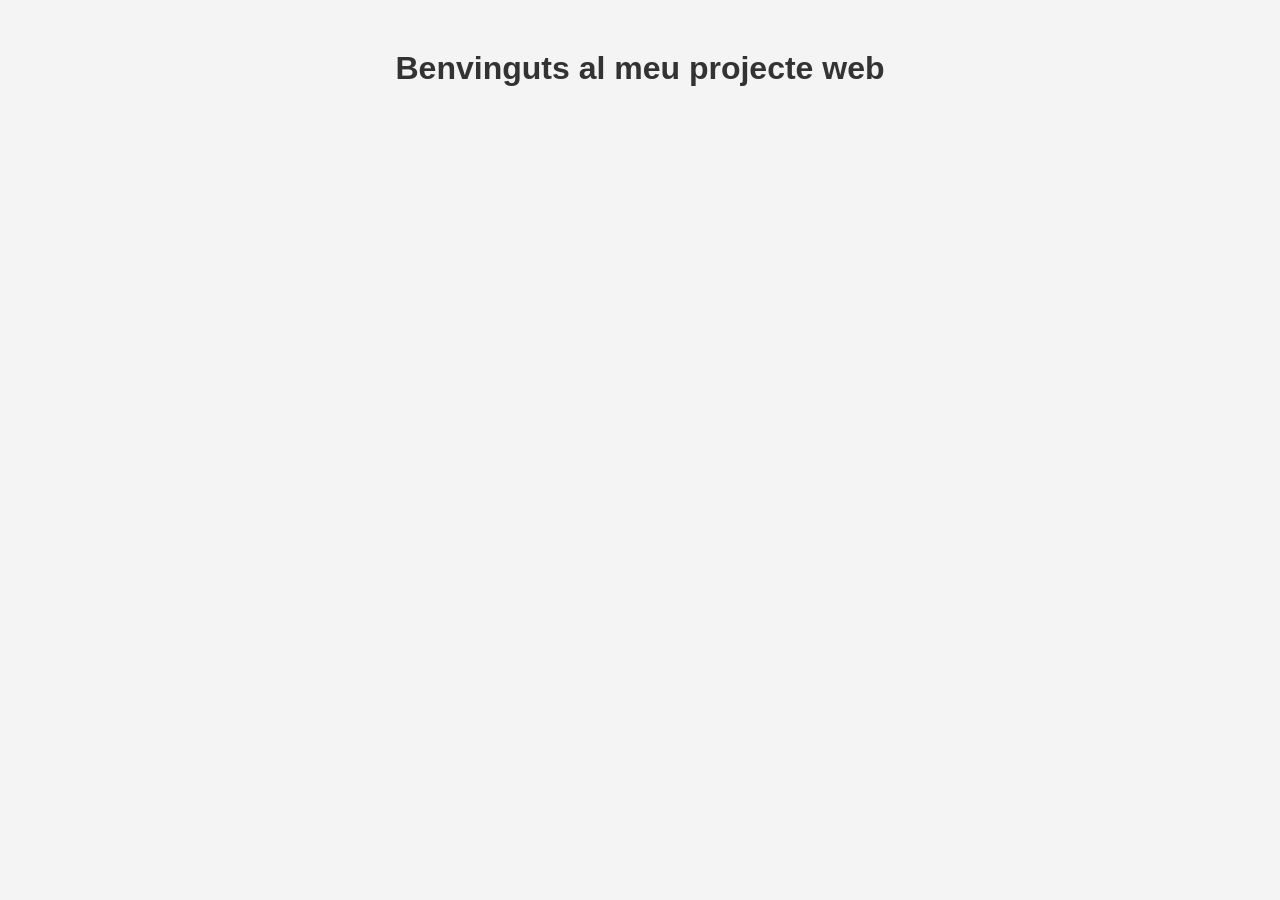
==== index.html @ 63f9ba74 "Primer commit" ====
<!DOCTYPE html>
<html lang="en">
<head>
    <meta charset="UTF-8">
    <meta name="viewport" content="width=device-width, initial-scale=1.0">
    <title>Projecte web</title>
    <link rel="stylesheet" href="style.css">
</head>
<body>
    <h1>Benvinguts al meu projecte web</h1>
</body>
</html>
---- style.css ----
body{
    font-family: Arial, sans-serif;
    background-color: #f4f4f4;
    color: #333;
    text-align: center;
    margin-top: 50px;
}
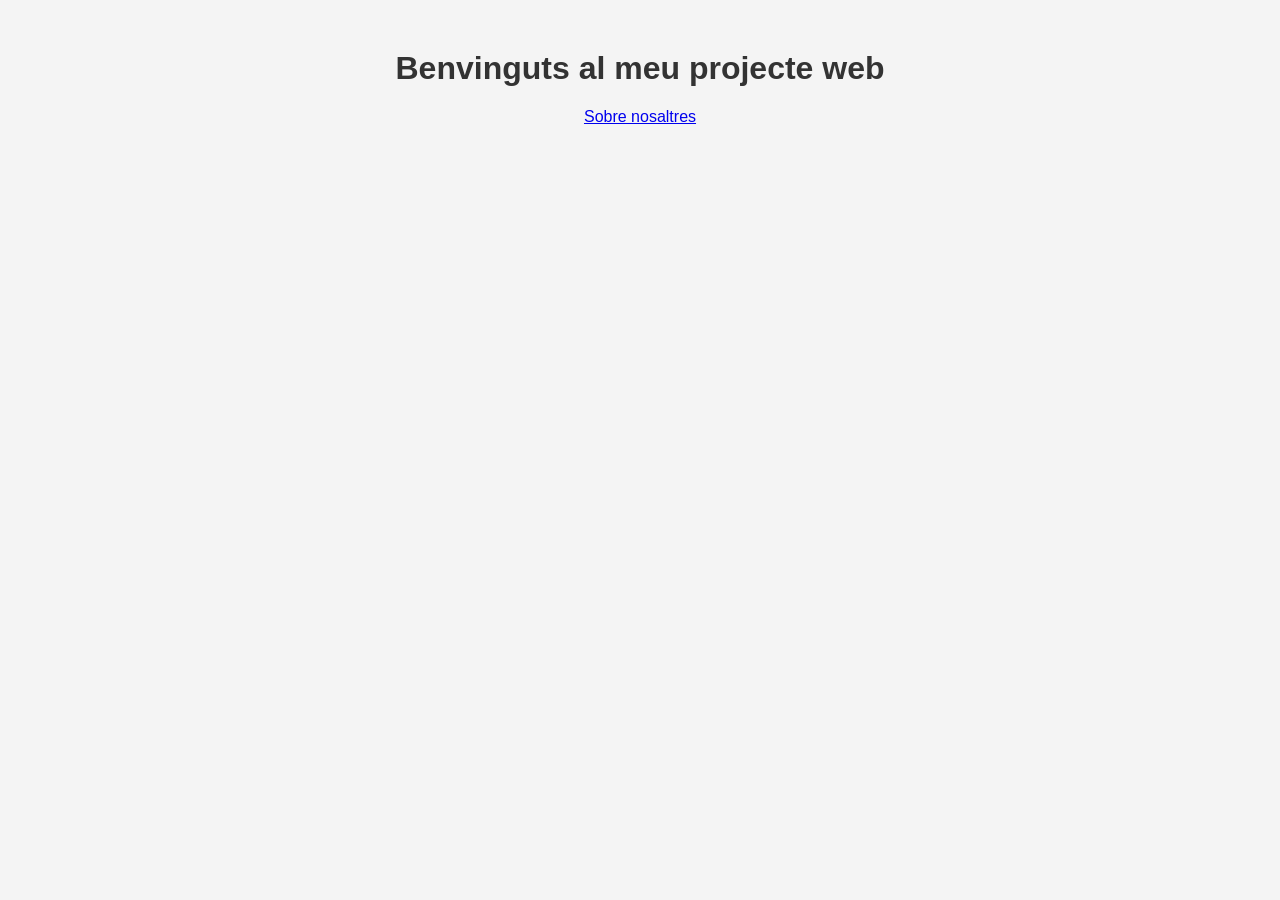
==== commit caa88955: "Añadir enlace" ====
--- a/index.html
+++ b/index.html
@@ -8,5 +8,6 @@
 </head>
 <body>
     <h1>Benvinguts al meu projecte web</h1>
+    <a href="about.html">Sobre nosaltres</a>
 </body>
 </html>
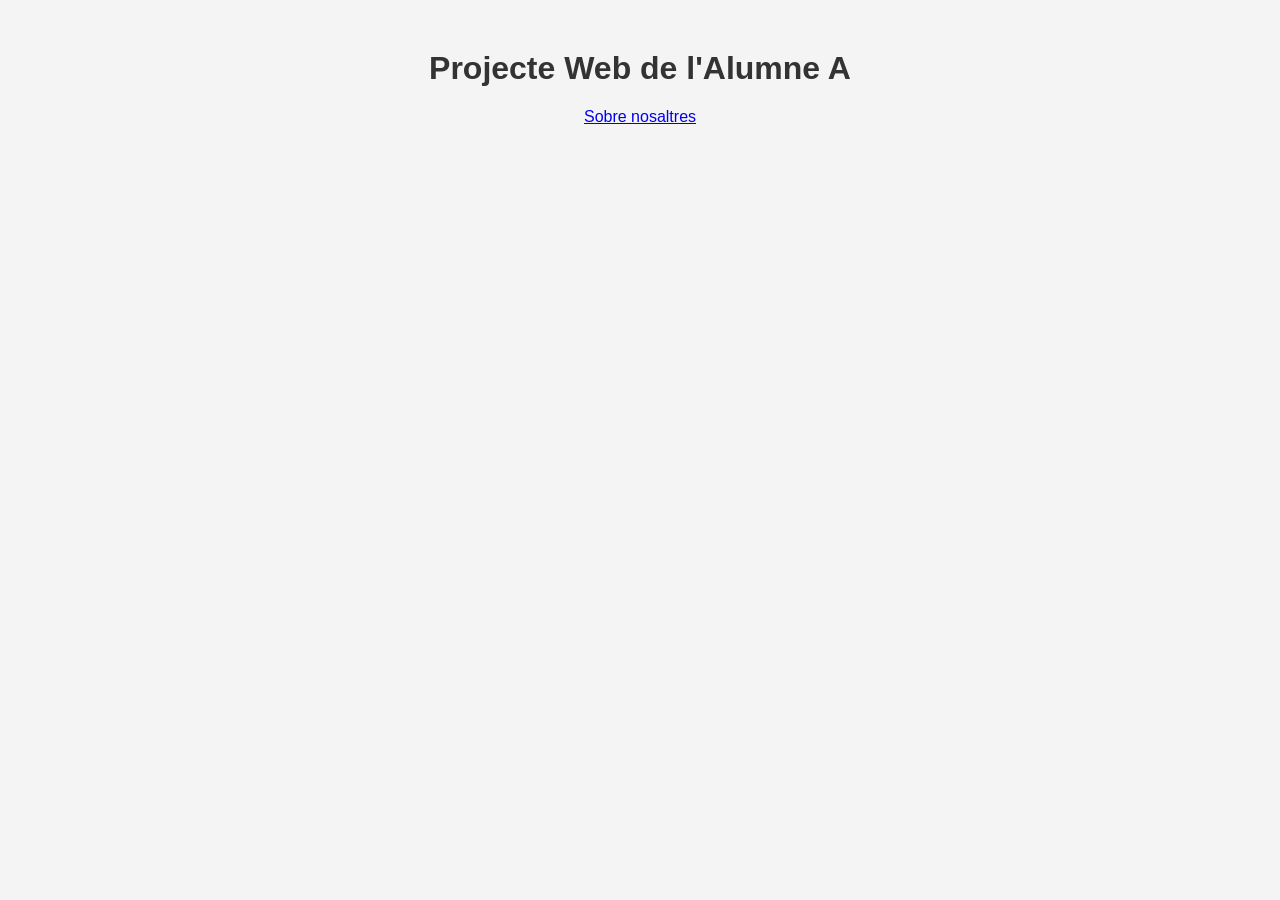
==== commit f51fbb2f: "Usuari 1: modifica el títol del projecte" ====
--- a/index.html
+++ b/index.html
@@ -7,7 +7,7 @@
     <link rel="stylesheet" href="style.css">
 </head>
 <body>
-    <h1>Benvinguts al meu projecte web</h1>
+    <h1>Projecte Web de l'Alumne A</h1>
     <a href="about.html">Sobre nosaltres</a>
 </body>
 </html>
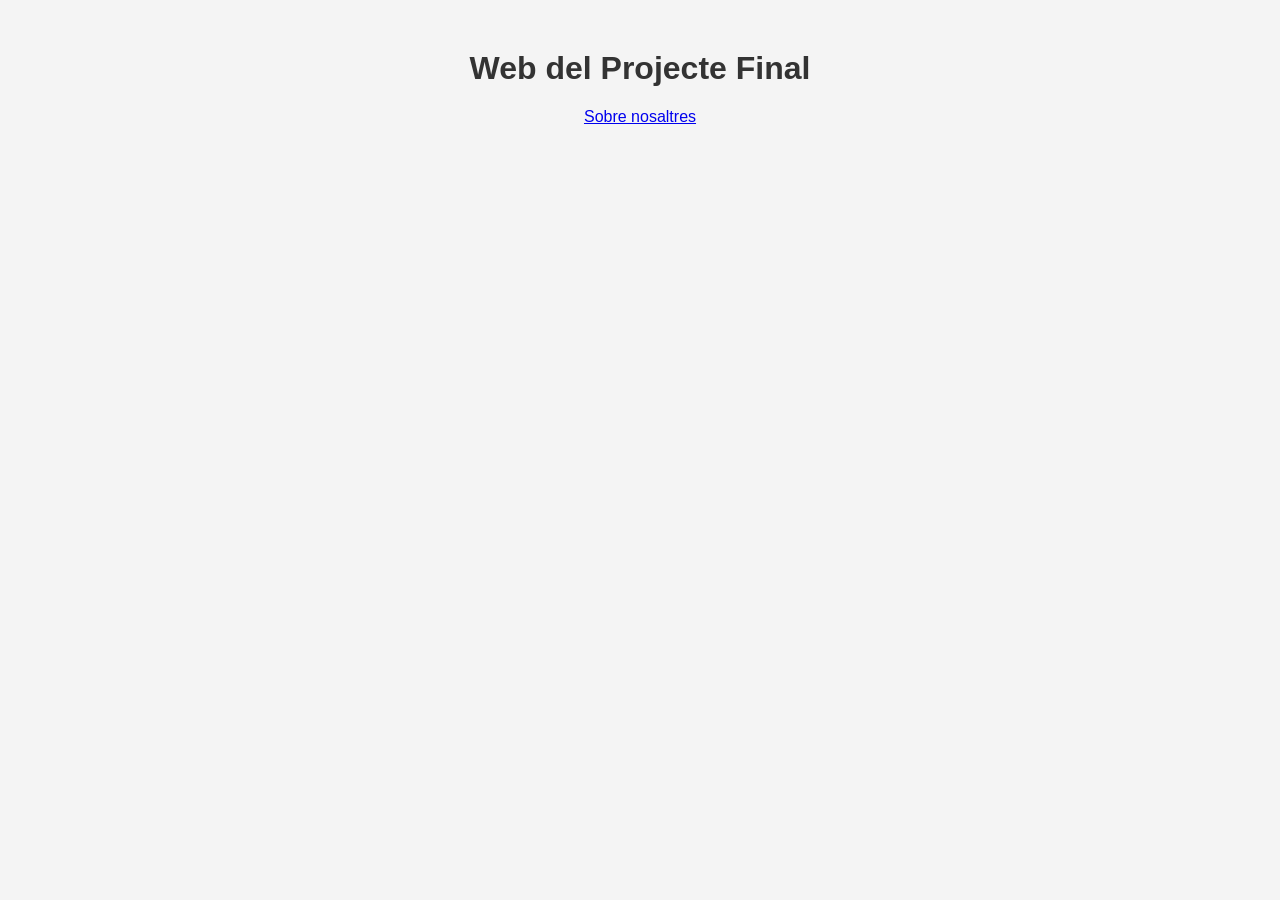
==== commit 1f1dc4a6: "Usuari 2: modifica el títol del projecte" ====
--- a/index.html
+++ b/index.html
@@ -7,7 +7,7 @@
     <link rel="stylesheet" href="style.css">
 </head>
 <body>
-    <h1>Projecte Web de l'Alumne A</h1>
+    <h1>Web del Projecte Final</h1>
     <a href="about.html">Sobre nosaltres</a>
 </body>
 </html>
